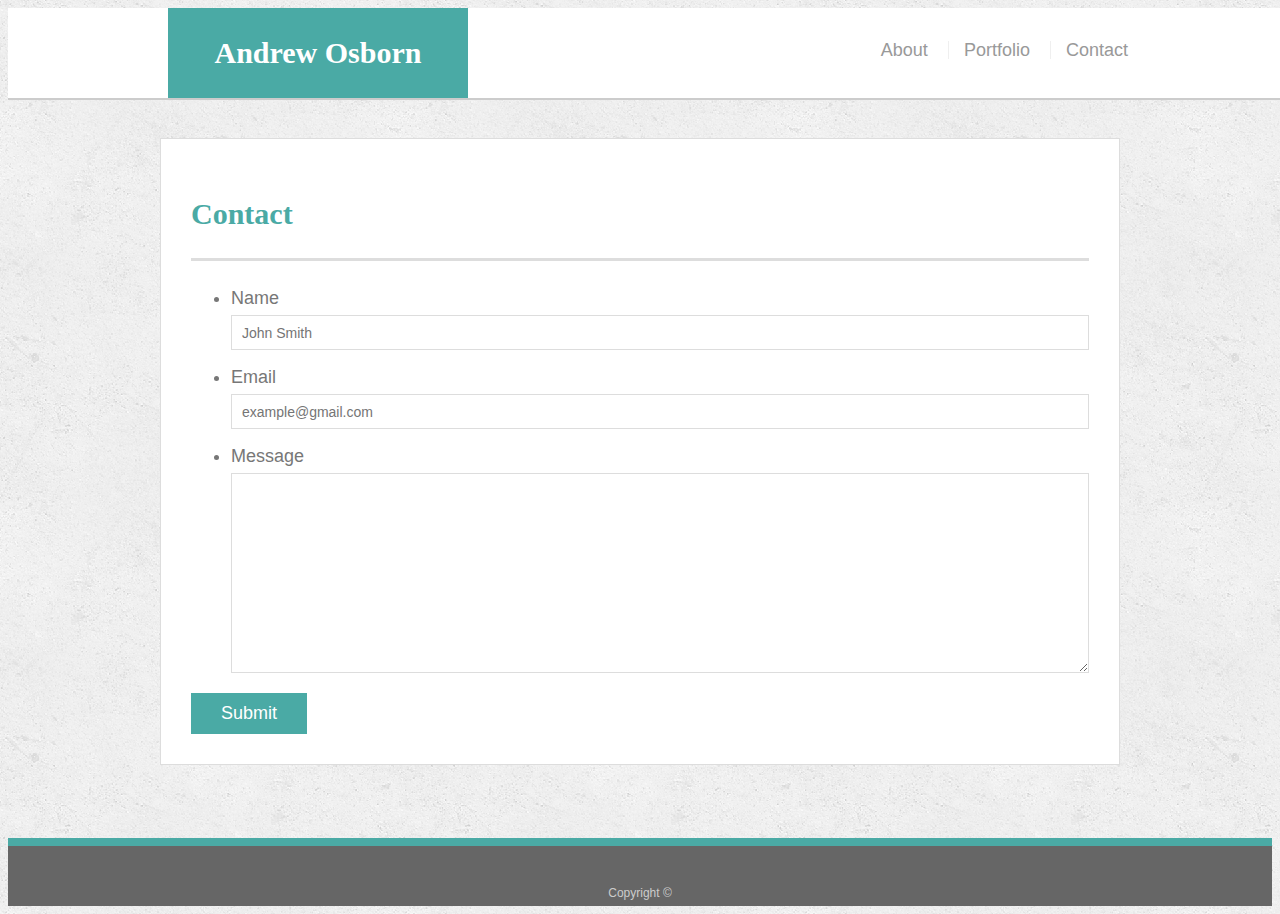
==== contact.html @ 3e10b8b3 "just a test" ====
<!doctype html>
<html lang="en-us">

<head>
  <meta charset="UTF-8">
  <title>Contact | Your Name</title>
  <link rel="stylesheet" type="text/css" href="assets/css/style.css">
</head>

<body>

  <header id="masthead">
    <div class="container">
      <a href="index.html" id="logo">Andrew Osborn</a>
      <nav>
        <a href="index.html">About</a>
        <a href="portfolio.html">Portfolio</a>
        <a href="contact.html">Contact</a>
      </nav>
    </div>
  </header>

  <div id="main-container" class="container">
    <section class="main-section">
      <h1>Contact</h1>

      <form id="contact-form">
        <ul>
          <li>
            <label for="name">Name</label>
            <input type="text" id="name" name="name" placeholder="John Smith" required="required">
          </li>
          <li>
            <label for="email">Email</label>
            <input type="email" id="email" name="email" placeholder="example@gmail.com" required="required">
          </li>
          <li>
            <label for="message">Message</label>
            <textarea id="message" name="message" required="required"></textarea>
          </li>
        </ul>
        <input type="submit">
      </form>

    </section>

  </div>

  <footer>
    <div class="container">
      Copyright &copy; 
    </div>
  </footer>
</body>

</html>
---- assets/css/style.css ----
body {
    font-family: Arial, "Helvetica Neue", Helvetica, sans-serif;
    font-size: 18px;
    line-height: 34px;
    color: #777777;
    background: url("../images/concrete_seamless.png");
  }
  
  * {
    box-sizing: border-box;
  }
  
  /* general */
  
  .container {
    width: 100%;
    max-width: 960px;
    margin: 0 auto;
    clear: both;
  }
  
  h1,
  h2,
  h3,
  p {
    margin-bottom: 20px;
  }
  
  p:last-child {
    margin-bottom: 0;
  }
  
  h1,
  h2,
  h3 {
    font-family: Georgia, Times, "Times New Roman", serif;
    font-weight: 700;
    color: #4aaaa5;
  }
  
  h1 {
    padding-bottom: 20px;
    font-size: 30px;
    line-height: 49px;
    border-bottom: 3px solid #dddddd;
  }
  
  h2,
  h3 {
    font-size: 22px;
  }
  
  /* header */
  
  #masthead {
    position: fixed;
    z-index: 99;
    width: 100%;
    margin: 0 0 30px;
    overflow: auto;
    color: #ffffff;
    background: #ffffff;
    border-bottom: 2px solid #cccccc;
  }
  
  #logo {
    float: left;
    width: 300px;
    height: 90px;
    font-family: Georgia, Times, "Times New Roman", serif;
    font-size: 30px;
    font-weight: 700;
    line-height: 90px;
    color: #ffffff;
    text-align: center;
    text-decoration: none;
    background: #4aaaa5;
  }
  
  nav {
    float: right;
    margin-top: 25px;
  }
  
  nav a {
    display: inline-block;
    padding-left: 15px;
    margin-left: 15px;
    line-height: 18px;
    color: #999;
    text-decoration: none;
    border-left: 1px solid #efefef;
  }
  
  nav a:first-child {
    border-left: 0 none;
  }
  
  /* footer */
  
  footer {
    padding: 30px 0;
    clear: both;
    font-size: 12px;
    color: #ffffff;
    color: #cccccc;
    text-align: center;
    background: #666666;
    border-top: 8px solid #4aaaa5;
    height: 50px;
  }
  
  h3, h2 {
    padding-bottom: 20px;
    margin-bottom: 15px;
    line-height: 22px;
    border-bottom: 2px solid #eeeeee;
  }
  
  /* main */
  
  #main-container {
    padding-top: 130px;
    min-height: calc(100vh - 70px);
  }
  
  .main-section {
    float: left;
    width: 100%;
    max-width: 960px;
    padding: 30px;
    margin: 0 0 40px;
    background: #ffffff;
    border: 1px solid #dddddd;
  }
  
  /* portfolio page */
  
  .work {
    position: relative;
    float: left;
    width: 274px;
    margin: 20px 0 25px;
    overflow: auto;
  }
  
  .work:nth-child(even) {
    margin-right: 40px;
  }
  
  .work img {
    width: 100%;
    border: 0 none;
    opacity: 0.8;
  }
  
  .work h3 {
    position: absolute;
    bottom: 20px;
    width: 100%;
    padding: 15px;
    margin-bottom: 0;
    font-weight: 300;
    line-height: 30px;
    color: #ffffff;
    text-align: center;
    background: #4aaaa5;
    border-bottom: 0;
  }
  
  .auth-image {
    float: left;
    width: 200px;
    height: auto;
    margin-top: 10px;
    margin-right: 25px;
  }
  
  /* contact page */
  
  #contact-form ul {
    margin-bottom: 20px;
  }
  
  #contact-form li {
    margin-bottom: 10px;
  }
  
  label,
  input[type=text],
  input[type=email],
  textarea {
    display: block;
    width: 100%;
  }
  
  input[type=text],
  input[type=email],
  textarea {
    height: 35px;
    padding: 0 10px;
    font-size: 14px;
    border: 1px solid #dddddd;
  }
  
  textarea {
    height: 200px;
  }
  
  input[type=submit] {
    padding: 10px 30px;
    font-size: 18px;
    color: #ffffff;
    cursor: pointer;
    background: #4aaaa5;
    border: 0 none;
  }
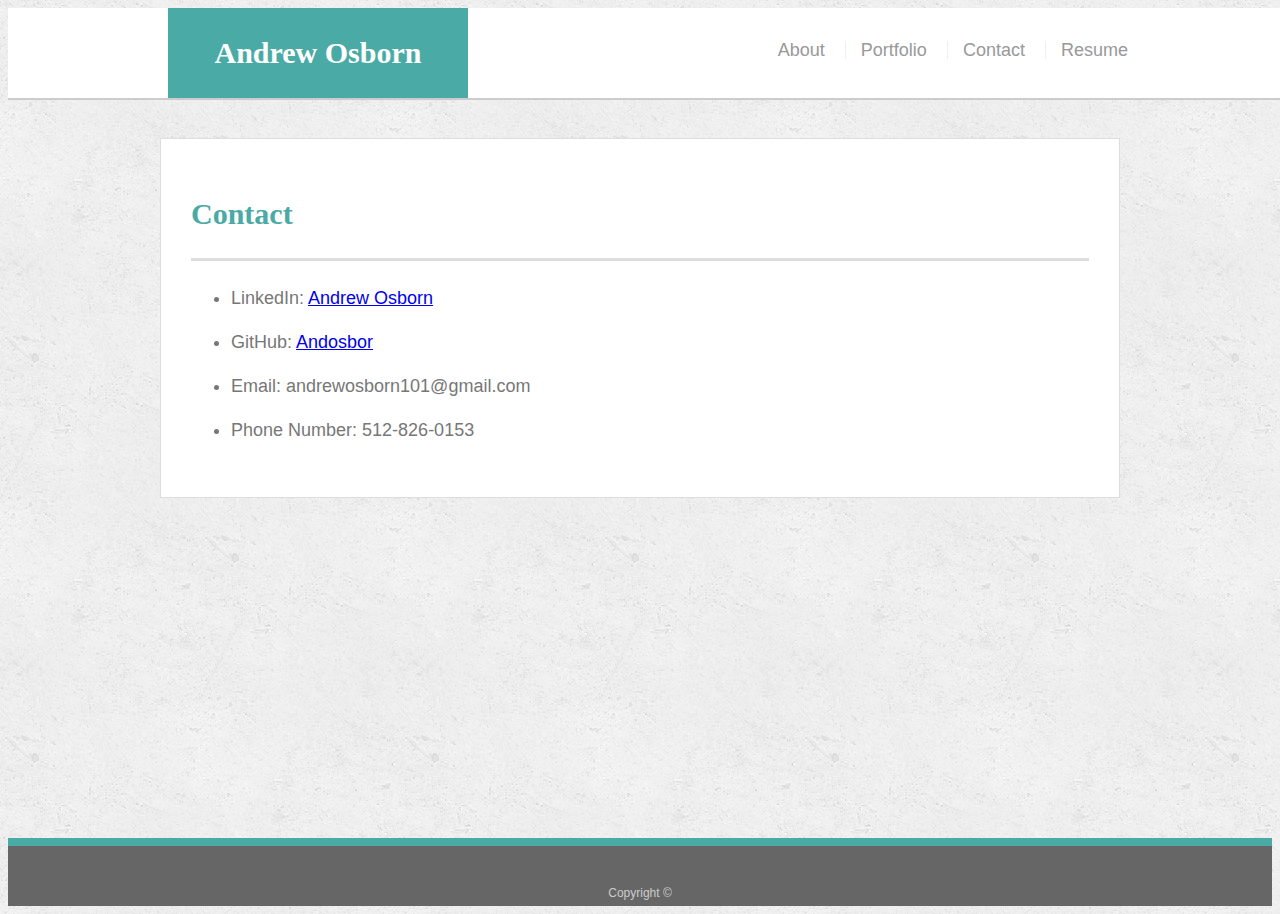
==== commit 8cc1f6f9: "fixed titles" ====
--- a/contact.html
+++ b/contact.html
@@ -3,8 +3,9 @@
 
 <head>
   <meta charset="UTF-8">
-  <title>Contact | Your Name</title>
+  <title>Contact | Andrew Osborn</title>
   <link rel="stylesheet" type="text/css" href="assets/css/style.css">
+  <meta name="viewport" content="width=device-width, initial-scale=1.0">
 </head>
 
 <body>
@@ -16,6 +17,7 @@
         <a href="index.html">About</a>
         <a href="portfolio.html">Portfolio</a>
         <a href="contact.html">Contact</a>
+        <a href="assets/images/Andrew Osborn Resume.pdf">Resume</a>
       </nav>
     </div>
   </header>
@@ -27,19 +29,18 @@
       <form id="contact-form">
         <ul>
           <li>
-            <label for="name">Name</label>
-            <input type="text" id="name" name="name" placeholder="John Smith" required="required">
+            LinkedIn: <a href="https://www.linkedin.com/in/andrew-osborn-a14219122/">Andrew Osborn</a>
           </li>
           <li>
-            <label for="email">Email</label>
-            <input type="email" id="email" name="email" placeholder="example@gmail.com" required="required">
+            GitHub: <a href="https://github.com/Andosbor">Andosbor</a>
           </li>
           <li>
-            <label for="message">Message</label>
-            <textarea id="message" name="message" required="required"></textarea>
+            Email: andrewosborn101@gmail.com
           </li>
-        </ul>
-        <input type="submit">
+          <li>
+            Phone Number: 512-826-0153
+          </li>
+    
       </form>
 
     </section>
--- a/assets/css/style.css
+++ b/assets/css/style.css
@@ -215,4 +215,73 @@
     background: #4aaaa5;
     border: 0 none;
   }
+
+
+/*media query*/
+@media screen and (max-width:980px){
+/*resizing the main areas to fit the assignment model*/
+  #main-container{
+    float: left;
+    width: 700px;
+    font-size: 16px;
+    line-height: 25px; 
+  }
+/*attempting to scale the image based on size*/
+  .auth-image {
+    width: 25%;
+    height: auto;
+  }
+
+}
+
+@media screen and (max-width:768px){
+  #main-container{
+    float: left;
+    width: 600px;
+    font-size: 16px;
+    line-height: 22px; 
+  }
+  .auth-image {
+    width: 40%;
+    height: auto;
+  }
+  /*rescaling the sizes of the sections in my portfolio that display my work*/
+  .work{
+    width:45%;
+    height:auto;
+  }
+}
+
+@media screen and (max-width:640px){
+  /*making the header be static*/
+    header{
+      position: static;
+    }
+    #main-container{
+      float: left;
+      width: 500x;
+      font-size: 16px;
+      line-height: 20px; 
+    }
+    .auth-image {
+      width: 100%;
+      height: auto;
+      margin-bottom:8px;
+    }
+    #logo{
+      width:100%;
+      height:auto;
+    }
+    /*making the navigation bar say my name and then my links underneath it*/
+    nav{
+      width:100%;
+      height:auto;
+      text-align:center;
+    }
+    .work{
+      width:100%;
+      height:auto;
+    }
+}
+
   